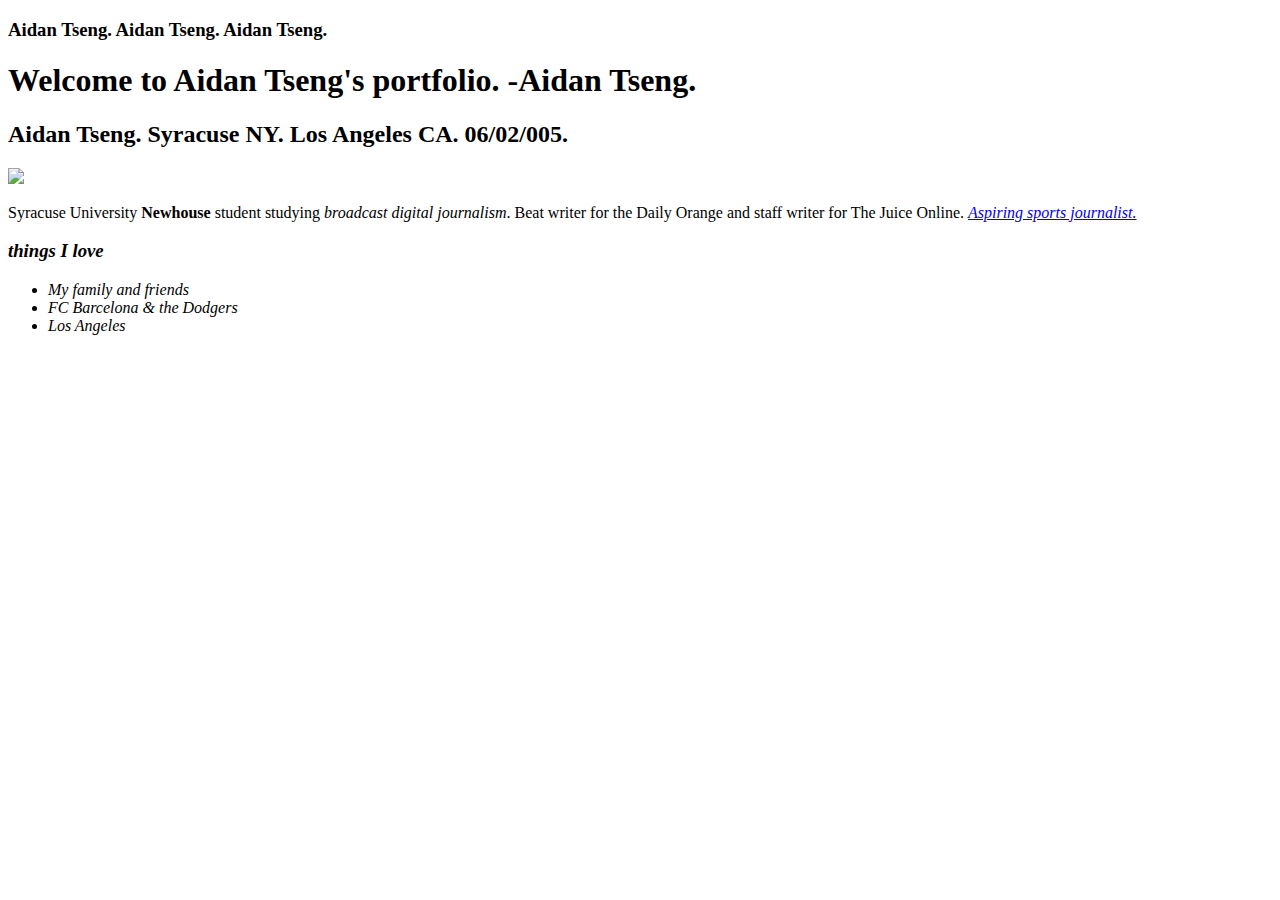
==== index.html @ b8b5b1e6 "Add files via upload" ====
<!doctype html>
<html lang="en">
  <head>
    <meta charset="utf-8">

    <meta name="viewport" content="width=device-width, initial-scale=1">

    <link rel="stylesheet" href="main.css">

    <title>JNL 221 - Aidan Tseng Portfolio page</title>
  </head>
  <body>

    <div class="container">

      <div class="row">

        <header class="col bg-secondary text-white p-2 mb-4">
          <h3> Aidan Tseng. Aidan Tseng. Aidan Tseng.</h3>
        </header>

      </div>

      <div class="row">

        <div class="col-lg-7">

          <h1>Welcome to Aidan Tseng's portfolio. -Aidan Tseng.</h1>

          <h2>Aidan Tseng. Syracuse NY. Los Angeles CA. 06/02/005.</h2>

          <img src="https://media.licdn.com/dms/image/v2/D5603AQFMrr5NwohV6A/profile-displayphoto-shrink_400_400/profile-displayphoto-shrink_400_400/0/1713287305320?e=1736380800&v=beta&t=phxcHsXzXu3mXZ3JFjFhYqKRLbKd5stjJfUQYo0NuD4">

          <p>
Syracuse University <strong>Newhouse</strong> student studying <em> broadcast digital journalism</em>. Beat writer for the Daily Orange and staff writer for The Juice Online. <em><a href="https://dailyorange.com/writers/aidan-tseng//">Aspiring sports journalist.</a></p>


<p><h3> things I love </h3>
    <ul>
      <li>My family and friends</li>
      <li>FC Barcelona & the Dodgers</li>
      <li>Los Angeles
    </ul>
        
        </div>

      </div>

    <!-- Bootstrap Bundle with Popper -->
    <script src="https://cdn.jsdelivr.net/npm/bootstrap@5.0.2/dist/js/bootstrap.bundle.min.js" integrity="sha384-MrcW6ZMFYlzcLA8Nl+NtUVF0sA7MsXsP1UyJoMp4YLEuNSfAP+JcXn/tWtIaxVXM" crossorigin="anonymous"></script>

  </body>
</html>
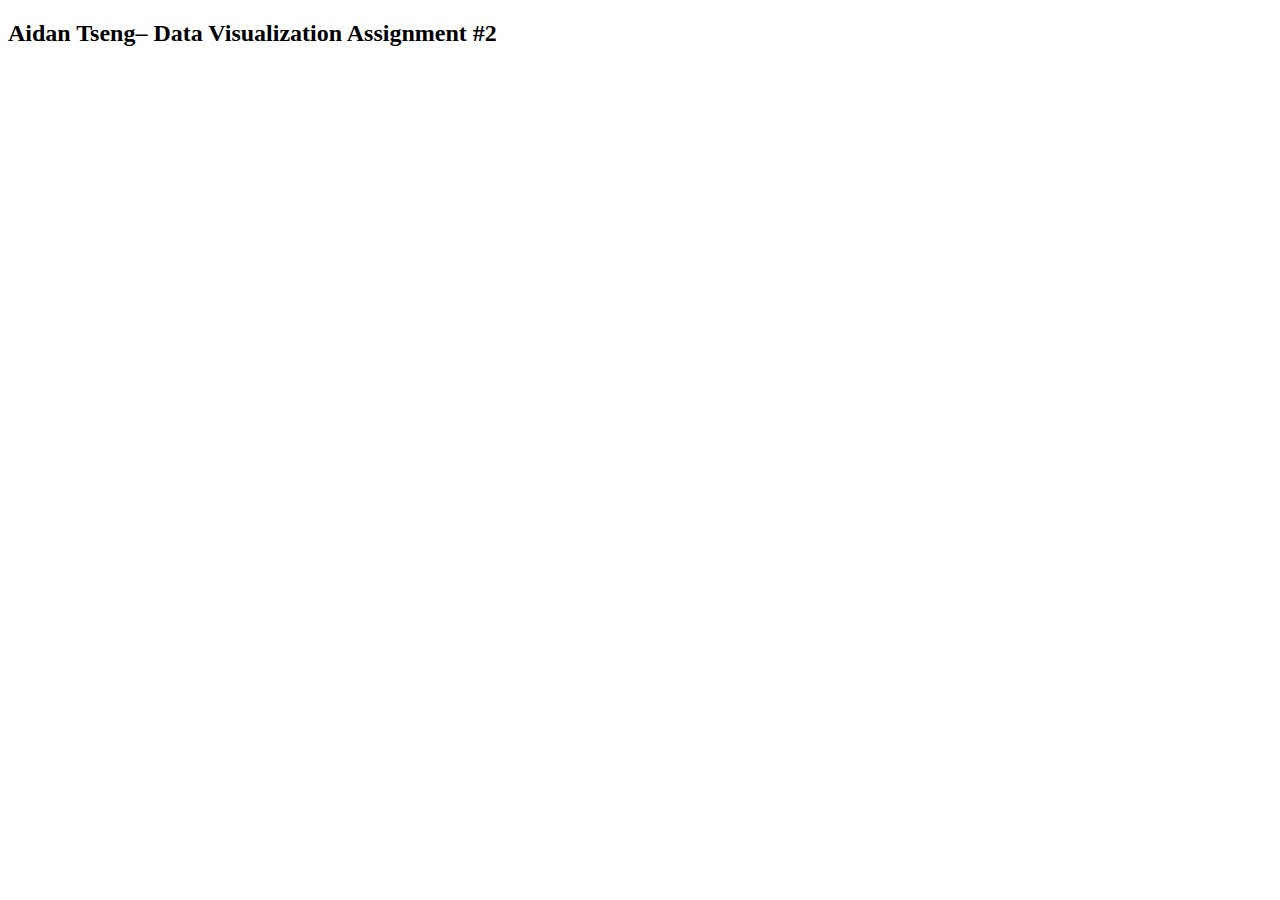
==== commit 8d74322e: "Add files via upload" ====
--- a/index.html
+++ b/index.html
@@ -1,53 +1,23 @@
-<!doctype html>
+<!DOCTYPE html>
 <html lang="en">
-  <head>
-    <meta charset="utf-8">
-
-    <meta name="viewport" content="width=device-width, initial-scale=1">
+<head>
+	<meta charset="utf-8">
+	<meta name="viewport" content="width=device-width, initial-scale=1">
+  <title>Give this page an appropriate title!</title>
 
     <link rel="stylesheet" href="main.css">
 
-    <title>JNL 221 - Aidan Tseng Portfolio page</title>
-  </head>
-  <body>
+</head>
+<body>
 
-    <div class="container">
+	<div class="header">
+		<h2>Aidan Tseng– Data Visualization Assignment #2</h2>
+	</div>
 
-      <div class="row">
-
-        <header class="col bg-secondary text-white p-2 mb-4">
-          <h3> Aidan Tseng. Aidan Tseng. Aidan Tseng.</h3>
-        </header>
-
-      </div>
-
-      <div class="row">
-
-        <div class="col-lg-7">
-
-          <h1>Welcome to Aidan Tseng's portfolio. -Aidan Tseng.</h1>
-
-          <h2>Aidan Tseng. Syracuse NY. Los Angeles CA. 06/02/005.</h2>
-
-          <img src="https://media.licdn.com/dms/image/v2/D5603AQFMrr5NwohV6A/profile-displayphoto-shrink_400_400/profile-displayphoto-shrink_400_400/0/1713287305320?e=1736380800&v=beta&t=phxcHsXzXu3mXZ3JFjFhYqKRLbKd5stjJfUQYo0NuD4">
-
-          <p>
-Syracuse University <strong>Newhouse</strong> student studying <em> broadcast digital journalism</em>. Beat writer for the Daily Orange and staff writer for The Juice Online. <em><a href="https://dailyorange.com/writers/aidan-tseng//">Aspiring sports journalist.</a></p>
+	<!-- In the "Publish visualization" section of Datawrapper, click the radio button that says "Responsive iframe" and then copy/paste that coding below. --> <iframe title="New York Counties 18-24 Year Old Percentage in 2019" aria-label="Map" id="datawrapper-chart-aF3ay" src="https://datawrapper.dwcdn.net/aF3ay/1/" scrolling="no" frameborder="0" style="width: 0; min-width: 100% !important; border: none;" height="611" data-external="1"></iframe><script type="text/javascript">!function(){"use strict";window.addEventListener("message",(function(a){if(void 0!==a.data["datawrapper-height"]){var e=document.querySelectorAll("iframe");for(var t in a.data["datawrapper-height"])for(var r=0;r<e.length;r++)if(e[r].contentWindow===a.source){var i=a.data["datawrapper-height"][t]+"px";e[r].style.height=i}}}))}();
+</script>
 
 
-<p><h3> things I love </h3>
-    <ul>
-      <li>My family and friends</li>
-      <li>FC Barcelona & the Dodgers</li>
-      <li>Los Angeles
-    </ul>
-        
-        </div>
 
-      </div>
-
-    <!-- Bootstrap Bundle with Popper -->
-    <script src="https://cdn.jsdelivr.net/npm/bootstrap@5.0.2/dist/js/bootstrap.bundle.min.js" integrity="sha384-MrcW6ZMFYlzcLA8Nl+NtUVF0sA7MsXsP1UyJoMp4YLEuNSfAP+JcXn/tWtIaxVXM" crossorigin="anonymous"></script>
-
-  </body>
-</html>
+</body>
+</html>